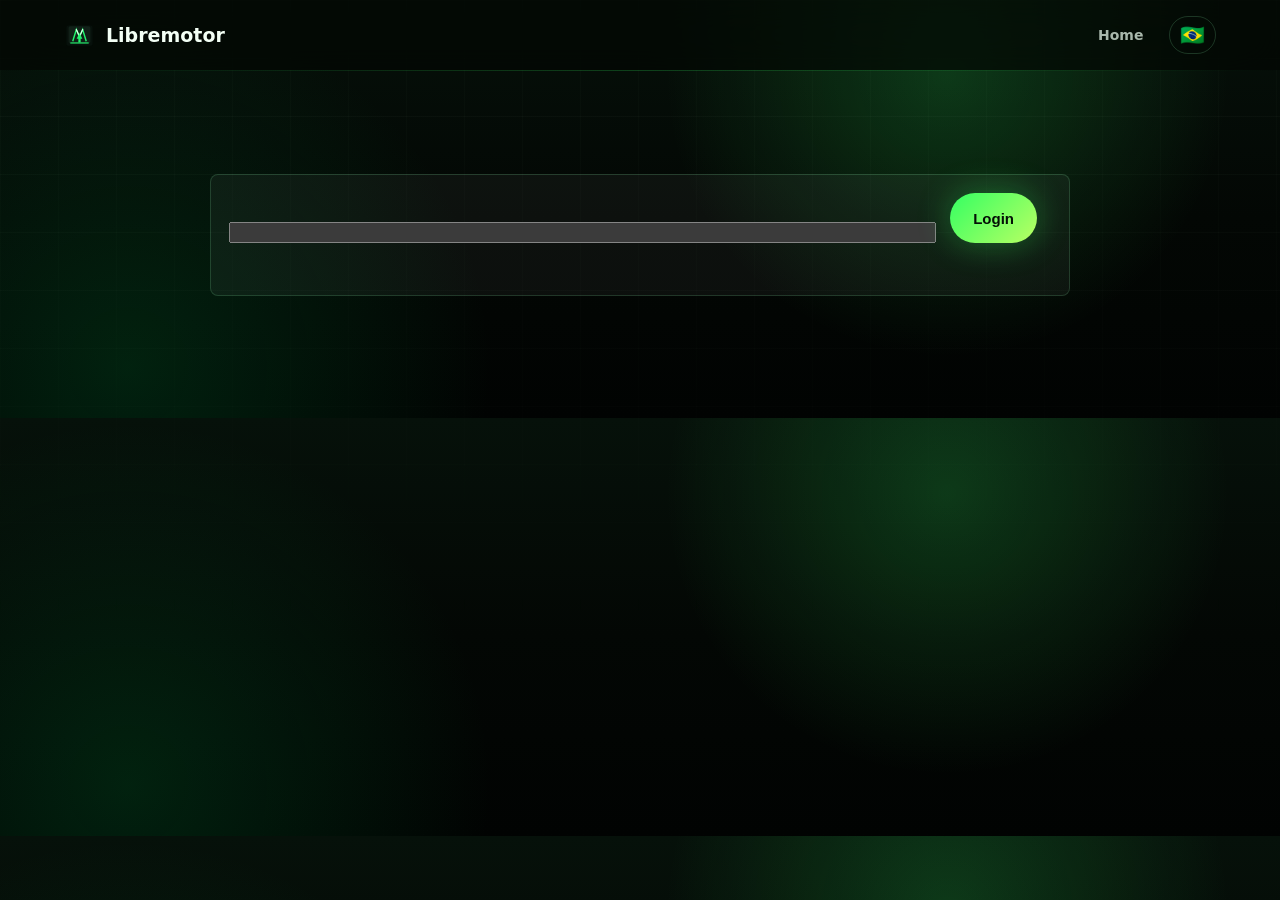
==== admin/index.html @ 7c02c68c "Minimize admin login form" ====
<!doctype html>
<html lang="en">
  <head>
    <meta charset="utf-8">
    <meta name="viewport" content="width=device-width, initial-scale=1">
    <meta name="robots" content="noindex,nofollow">
    <title>Libremotor Admin</title>
    <link rel="icon" href="/assets/libremotor-icon.svg" type="image/svg+xml">
    <link rel="stylesheet" href="/styles.css">
    <script src="/admin.js" defer></script>
  </head>
  <body>
    <header class="topbar">
      <a class="brand" href="/" aria-label="Libremotor home">
        <span class="brand-mark" aria-hidden="true"></span>
        <span>Libremotor</span>
      </a>
      <nav aria-label="Admin navigation">
        <a href="/">Home</a>
        <a class="language-link" href="/pt-BR/" aria-label="Português do Brasil" title="Português do Brasil">🇧🇷</a>
      </nav>
    </header>

    <main class="content document admin-page">
      <section class="admin-login" data-login-panel>
        <form class="admin-auth" data-admin-login>
          <input name="token" type="password" autocomplete="current-password" aria-label="Admin token" required>
          <button class="button primary" type="submit">Login</button>
          <p class="form-status" role="status" data-login-status></p>
        </form>
      </section>

      <section class="admin-shell" data-admin-shell hidden>
        <div class="document-hero admin-hero">
          <div>
            <p class="eyebrow">Private console</p>
            <h1>Beta Ops</h1>
            <p class="document-lead">Signups, vehicle access, trial expiry, lifetime approvals, and invite delivery.</p>
          </div>
          <div class="admin-actions">
            <button class="button subtle" type="button" data-refresh>Refresh</button>
            <button class="button subtle" type="button" data-logout>Logout</button>
          </div>
        </div>

        <nav class="admin-tabs" aria-label="Admin sections">
          <button type="button" class="is-active" data-tab-button="overview">Overview</button>
          <button type="button" data-tab-button="vehicles">VIN Access</button>
          <button type="button" data-tab-button="invite">Invite</button>
        </nav>

        <p class="form-status" role="status" data-admin-status></p>

        <section data-tab-panel="overview">
          <section class="metrics-grid" aria-label="Signup metrics" data-metrics></section>

          <section class="admin-panels">
            <article class="admin-panel">
              <h2>Countries</h2>
              <div class="stat-list" data-country-stats></div>
            </article>
            <article class="admin-panel">
              <h2>Daily activity</h2>
              <div class="stat-list" data-day-stats></div>
            </article>
          </section>

          <section class="admin-table-wrap" aria-labelledby="signup-table-title">
            <div class="table-header">
              <h2 id="signup-table-title">Latest signups</h2>
              <div class="admin-actions">
                <label class="form-field compact">
                  <span>Filter</span>
                  <input name="filter" type="search" placeholder="Email, country, vehicle..." data-signup-filter>
                </label>
                <button class="button subtle" type="button" data-export-csv>Export CSV</button>
              </div>
            </div>
            <div class="table-scroll">
              <table class="admin-table">
                <thead>
                  <tr>
                    <th>Email</th>
                    <th>Vehicle</th>
                    <th>Country</th>
                    <th>Locale</th>
                    <th>Source</th>
                    <th>Updated</th>
                  </tr>
                </thead>
                <tbody data-signup-rows></tbody>
              </table>
            </div>
          </section>
        </section>

        <section data-tab-panel="vehicles" hidden>
          <form class="admin-form-grid" data-access-form>
            <label class="form-field">
              <span>Email</span>
              <input name="email" type="email" placeholder="owner@example.com">
            </label>
            <label class="form-field">
              <span>VIN</span>
              <input name="vin" type="text" minlength="17" maxlength="17" placeholder="17 characters" required>
            </label>
            <label class="form-field">
              <span>Label</span>
              <input name="label" type="text" placeholder="name, order, note">
            </label>
            <label class="form-field">
              <span>Access</span>
              <select name="access">
                <option value="trial">Trial</option>
                <option value="lifetime">Lifetime</option>
                <option value="disabled">Disabled</option>
              </select>
            </label>
            <label class="form-field">
              <span>Days</span>
              <input name="days" type="number" min="1" max="365" value="7">
            </label>
            <button class="button primary" type="submit">Save access</button>
          </form>

          <section class="admin-table-wrap" aria-labelledby="vehicle-table-title">
            <div class="table-header">
              <h2 id="vehicle-table-title">Vehicle Access</h2>
              <label class="form-field compact">
                <span>Filter</span>
                <input name="vehicle_filter" type="search" placeholder="Email, suffix, label..." data-vehicle-filter>
              </label>
            </div>
            <div class="table-scroll">
              <table class="admin-table">
                <thead>
                  <tr>
                    <th>Email</th>
                    <th>VIN</th>
                    <th>Access</th>
                    <th>Trial expires</th>
                    <th>Activations</th>
                    <th>Label</th>
                    <th>Actions</th>
                  </tr>
                </thead>
                <tbody data-vehicle-rows></tbody>
              </table>
            </div>
          </section>
        </section>

        <section data-tab-panel="invite" hidden>
          <form class="admin-form-grid invite-form" data-invite-form>
            <label class="form-field">
              <span>Email</span>
              <input name="email" type="email" placeholder="owner@example.com" required>
            </label>
            <label class="form-field">
              <span>VIN</span>
              <input name="vin" type="text" minlength="17" maxlength="17" placeholder="17 characters" required>
            </label>
            <label class="form-field">
              <span>Vehicle</span>
              <select name="vehicle_type">
                <option value="c10_bev">C10 BEV</option>
                <option value="c10_reev">C10 REEV</option>
              </select>
            </label>
            <label class="form-field">
              <span>Country</span>
              <input name="country" type="text" value="BR" required>
            </label>
            <label class="form-field">
              <span>Access</span>
              <select name="access">
                <option value="trial">7-day trial</option>
                <option value="lifetime">Lifetime</option>
              </select>
            </label>
            <label class="form-field">
              <span>Trial days</span>
              <input name="trial_days" type="number" min="1" max="365" value="7">
            </label>
            <label class="form-field">
              <span>Code valid days</span>
              <input name="code_days" type="number" min="1" max="365" value="14">
            </label>
            <label class="form-field">
              <span>APK URL</span>
              <input name="download_url" type="url" placeholder="https://.../Libremotor.apk">
            </label>
            <label class="form-field">
              <span>Language</span>
              <select name="locale">
                <option value="pt-BR">Português</option>
                <option value="en">English</option>
              </select>
            </label>
            <label class="form-field checkbox-field">
              <span>Delivery</span>
              <label><input name="send_email" type="checkbox"> Send email now if provider is configured</label>
            </label>
            <button class="button primary" type="submit">Create invite</button>
          </form>

          <article class="admin-panel invite-output" data-invite-output hidden>
            <h2>Invite email</h2>
            <div class="invite-code" data-invite-code></div>
            <label class="form-field">
              <span>Subject</span>
              <input data-invite-subject readonly>
            </label>
            <label class="form-field">
              <span>Message</span>
              <textarea data-invite-message readonly rows="12"></textarea>
            </label>
            <div class="admin-actions">
              <button class="button subtle" type="button" data-copy-invite>Copy message</button>
              <a class="button subtle" data-mailto-invite href="#">Open email</a>
            </div>
          </article>
        </section>
      </section>
    </main>
  </body>
</html>
---- styles.css ----
:root {
  color-scheme: dark;
  --bg: #030704;
  --bg-soft: #07100a;
  --panel: rgba(8, 17, 11, 0.76);
  --panel-strong: rgba(10, 24, 15, 0.92);
  --line: rgba(141, 255, 178, 0.18);
  --text: #f3fff5;
  --muted: #a9b8ac;
  --dim: rgba(243, 255, 245, 0.13);
  --green: #34ff62;
  --green-deep: #009940;
  --mint: #d8ffd8;
  --cyan: #39e8ff;
  --shadow: 0 34px 120px rgba(0, 0, 0, 0.55);
}

* {
  box-sizing: border-box;
}

html {
  scroll-behavior: smooth;
}

body {
  background:
    radial-gradient(circle at 74% 18%, rgba(52, 255, 98, 0.18), transparent 28%),
    radial-gradient(circle at 10% 88%, rgba(0, 153, 64, 0.2), transparent 30%),
    linear-gradient(180deg, #06110a 0%, #030704 52%, #010302 100%);
  color: var(--text);
  font-family: Inter, ui-sans-serif, system-ui, -apple-system, BlinkMacSystemFont, "Segoe UI", sans-serif;
  line-height: 1.5;
  margin: 0;
}

body::before {
  background:
    linear-gradient(rgba(216, 255, 216, 0.035) 1px, transparent 1px),
    linear-gradient(90deg, rgba(216, 255, 216, 0.025) 1px, transparent 1px);
  background-size: 58px 58px;
  content: "";
  inset: 0;
  mask-image: linear-gradient(to bottom, #000, transparent 74%);
  pointer-events: none;
  position: fixed;
}

body::after {
  background: linear-gradient(90deg, transparent, rgba(52, 255, 98, 0.24), transparent);
  content: "";
  height: 1px;
  left: 0;
  opacity: 0.9;
  position: fixed;
  right: 0;
  top: 70px;
  z-index: 30;
}

a {
  color: inherit;
}

.topbar {
  align-items: center;
  backdrop-filter: blur(22px);
  background: rgba(3, 7, 4, 0.72);
  display: flex;
  justify-content: space-between;
  min-height: 70px;
  padding: 0 clamp(18px, 5vw, 72px);
  position: sticky;
  top: 0;
  z-index: 20;
}

.brand,
nav,
footer,
.hero-actions,
.signal-row {
  align-items: center;
  display: flex;
}

.brand {
  font-size: 19px;
  font-weight: 850;
  gap: 11px;
  text-decoration: none;
}

.brand-mark {
  background: url("/assets/libremotor-icon.svg") center / contain no-repeat;
  display: inline-block;
  height: 31px;
  width: 31px;
}

.brand-mark.large {
  flex: 0 0 52px;
  height: 52px;
  width: 52px;
}

nav {
  gap: clamp(12px, 2vw, 28px);
}

nav a,
footer a {
  color: var(--muted);
  font-size: 14px;
  font-weight: 800;
  text-decoration: none;
}

nav a:hover,
footer a:hover {
  color: var(--text);
}

.footer-link {
  appearance: none;
  background: none;
  border: 0;
  color: var(--muted);
  cursor: pointer;
  font: inherit;
  font-size: 14px;
  font-weight: 800;
  padding: 0;
}

.footer-link:hover {
  color: var(--text);
}

.language-link {
  align-items: center;
  border: 1px solid rgba(141, 255, 178, 0.18);
  border-radius: 999px;
  display: inline-flex;
  font-size: 20px;
  height: 38px;
  justify-content: center;
  line-height: 1;
  min-width: 42px;
  padding: 0 10px;
  text-decoration: none;
}

.language-link:hover {
  background: rgba(52, 255, 98, 0.08);
  border-color: rgba(52, 255, 98, 0.38);
}

.hero {
  align-items: center;
  background:
    radial-gradient(circle at 54% 48%, rgba(52, 255, 98, 0.22), transparent 24%),
    linear-gradient(90deg, rgba(3, 7, 4, 0.96) 0%, rgba(3, 7, 4, 0.68) 38%, rgba(3, 7, 4, 0.46) 55%, rgba(3, 7, 4, 0.76) 100%);
  display: flex;
  min-height: calc(100vh - 70px);
  overflow: hidden;
  padding: 72px clamp(18px, 5vw, 72px) 56px;
  position: relative;
  isolation: isolate;
}

.hero::before {
  background-image:
    linear-gradient(180deg, rgba(3, 7, 4, 0.84) 0%, transparent 18%, transparent 82%, rgba(3, 7, 4, 0.9) 100%),
    linear-gradient(90deg, rgba(3, 7, 4, 0.12), rgba(3, 7, 4, 0.58) 68%, rgba(3, 7, 4, 0.98)),
    url("/assets/media/libremotor-cabin.jpg");
  background-position: center, center, center left;
  background-repeat: no-repeat;
  background-size: cover, cover, auto 108%;
  content: "";
  filter: saturate(1.04) contrast(1.05);
  inset: 0;
  mask-composite: intersect;
  mask-image:
    linear-gradient(90deg, #000 0%, rgba(0, 0, 0, 0.96) 34%, rgba(0, 0, 0, 0.42) 61%, transparent 78%),
    linear-gradient(180deg, transparent 0%, #000 16%, #000 84%, transparent 100%);
  opacity: 0.74;
  position: absolute;
  transform: none;
  transform-origin: center left;
  z-index: -3;
  -webkit-mask-composite: source-in;
  -webkit-mask-image:
    linear-gradient(90deg, #000 0%, rgba(0, 0, 0, 0.96) 34%, rgba(0, 0, 0, 0.42) 61%, transparent 78%),
    linear-gradient(180deg, transparent 0%, #000 16%, #000 84%, transparent 100%);
}

.hero::after {
  background-image:
    linear-gradient(180deg, rgba(3, 7, 4, 0.94) 0%, transparent 17%, transparent 82%, rgba(3, 7, 4, 0.98) 100%),
    linear-gradient(270deg, rgba(3, 7, 4, 0.1), rgba(3, 7, 4, 0.5) 58%, rgba(3, 7, 4, 0.98)),
    url("/assets/media/headunit-soft.png");
  background-position: center, center, center right;
  background-repeat: no-repeat;
  background-size: cover, cover, auto 82%;
  content: "";
  filter: saturate(1.08) contrast(0.98);
  inset: 0;
  mask-composite: intersect;
  mask-image:
    linear-gradient(270deg, #000 0%, rgba(0, 0, 0, 0.98) 36%, rgba(0, 0, 0, 0.38) 64%, transparent 80%),
    linear-gradient(180deg, transparent 0%, #000 18%, #000 82%, transparent 100%);
  opacity: 0.7;
  position: absolute;
  transform: none;
  transform-origin: center right;
  z-index: -4;
  -webkit-mask-composite: source-in;
  -webkit-mask-image:
    linear-gradient(270deg, #000 0%, rgba(0, 0, 0, 0.98) 36%, rgba(0, 0, 0, 0.38) 64%, transparent 80%),
    linear-gradient(180deg, transparent 0%, #000 18%, #000 82%, transparent 100%);
}

.hero-copy,
.section,
footer {
  position: relative;
  z-index: 1;
}

.hero-copy {
  max-width: 760px;
  text-shadow: 0 3px 28px rgba(0, 0, 0, 0.74);
}

.hero-copy::before {
  background:
    radial-gradient(circle at 0% 50%, rgba(3, 7, 4, 0.92), rgba(3, 7, 4, 0.48) 50%, transparent 76%),
    linear-gradient(90deg, rgba(3, 7, 4, 0.92), transparent);
  content: "";
  filter: blur(2px);
  inset: -86px -130px -86px -72px;
  position: absolute;
  z-index: -1;
}

.eyebrow {
  color: var(--green);
  font-size: 12px;
  font-weight: 950;
  letter-spacing: 0;
  margin: 0 0 16px;
  text-transform: uppercase;
}

h1,
h2,
p {
  margin-top: 0;
}

h1 {
  font-size: clamp(58px, 8vw, 118px);
  letter-spacing: 0;
  line-height: 0.88;
  margin-bottom: 26px;
  text-wrap: balance;
}

h2 {
  font-size: clamp(34px, 5vw, 72px);
  letter-spacing: 0;
  line-height: 0.98;
  margin-bottom: 18px;
  text-wrap: balance;
}

p {
  color: var(--muted);
}

.lead {
  color: #e7ffeb;
  font-size: clamp(19px, 2.2vw, 27px);
  line-height: 1.34;
  max-width: 650px;
}

.button {
  align-items: center;
  border-radius: 999px;
  display: inline-flex;
  font-size: 15px;
  font-weight: 900;
  justify-content: center;
  min-height: 50px;
  padding: 0 23px;
  text-decoration: none;
  transition: transform 160ms ease, border-color 160ms ease, background 160ms ease;
}

.button:hover {
  transform: translateY(-2px);
}

.button.primary {
  background: linear-gradient(135deg, var(--green), #b9ff63);
  border: 0;
  box-shadow: 0 0 34px rgba(52, 255, 98, 0.33);
  color: #041006;
}

.button.subtle {
  background: rgba(255, 255, 255, 0.045);
  border: 1px solid rgba(141, 255, 178, 0.18);
  color: var(--text);
}

.hero-actions {
  flex-wrap: wrap;
  gap: 12px;
  margin-top: 30px;
}

.signal-row {
  flex-wrap: wrap;
  gap: 10px;
  margin-top: 28px;
}

.signal-row span {
  background: rgba(52, 255, 98, 0.08);
  border: 1px solid rgba(52, 255, 98, 0.24);
  border-radius: 999px;
  color: var(--mint);
  font-size: 13px;
  font-weight: 850;
  padding: 8px 12px;
}

.section {
  padding: clamp(64px, 9vw, 124px) clamp(18px, 5vw, 72px);
}

.section-title {
  max-width: 860px;
}

.section-title.narrow {
  max-width: 740px;
}

.content {
  position: relative;
  z-index: 1;
}

.document {
  font-size: 17px;
  line-height: 1.68;
  margin: 0 auto;
  max-width: 1160px;
  padding: 74px clamp(18px, 5vw, 72px) 104px;
}

.document-hero {
  border-bottom: 1px solid var(--line);
  margin-bottom: 34px;
  padding-bottom: 34px;
}

.document h1 {
  font-size: 64px;
  letter-spacing: 0;
  line-height: 1;
  margin-bottom: 18px;
  max-width: 760px;
}

.document h2 {
  font-size: 30px;
  letter-spacing: 0;
  line-height: 1.14;
  margin: 0 0 12px;
}

.document h3 {
  color: var(--text);
  font-size: 18px;
  line-height: 1.28;
  margin: 0 0 10px;
}

.document p {
  color: rgba(232, 244, 234, 0.78);
  margin-bottom: 0;
}

.document-lead {
  color: #effff1;
  font-size: 23px;
  line-height: 1.38;
  max-width: 760px;
}

.policy-grid {
  display: grid;
  gap: 12px;
  grid-template-columns: repeat(4, minmax(0, 1fr));
  margin: 34px 0 62px;
}

.policy-card {
  background: rgba(255, 255, 255, 0.045);
  border: 1px solid rgba(141, 255, 178, 0.16);
  border-radius: 8px;
  min-width: 0;
  padding: 18px;
}

.policy-card span {
  color: var(--green);
  display: inline-block;
  font-size: 12px;
  font-weight: 950;
  margin-bottom: 16px;
}

.policy-card h2 {
  font-size: 20px;
  margin-bottom: 10px;
}

.policy-card p {
  font-size: 14px;
  line-height: 1.55;
}

.legal-section {
  border-top: 1px solid rgba(141, 255, 178, 0.16);
  margin-top: 44px;
  padding-top: 34px;
}

.section-kicker {
  color: var(--green);
  font-size: 12px;
  font-weight: 950;
  margin-bottom: 10px;
  text-transform: uppercase;
}

.clause-list {
  display: grid;
  gap: 0;
  margin-top: 22px;
}

.clause {
  border-top: 1px solid rgba(255, 255, 255, 0.095);
  display: grid;
  gap: 18px;
  grid-template-columns: minmax(220px, 0.36fr) minmax(0, 1fr);
  padding: 22px 0;
}

.clause h3 {
  grid-column: 1;
}

.clause p {
  grid-column: 2;
}

.clause p + p {
  margin-top: 12px;
}

.legal-callout {
  background:
    linear-gradient(135deg, rgba(52, 255, 98, 0.16), rgba(255, 255, 255, 0.045)),
    rgba(255, 255, 255, 0.04);
  border: 1px solid rgba(52, 255, 98, 0.26);
  border-radius: 8px;
  margin-top: 56px;
  padding: 26px;
}

.legal-callout h2 {
  margin-bottom: 10px;
}

.admin-login {
  margin-inline: auto;
  max-width: 860px;
}

.admin-shell[hidden],
.admin-login[hidden],
[data-tab-panel][hidden],
.invite-output[hidden] {
  display: none !important;
}

.admin-auth {
  align-items: end;
  background: rgba(255, 255, 255, 0.045);
  border: 1px solid rgba(141, 255, 178, 0.16);
  border-radius: 8px;
  display: grid;
  gap: 14px;
  grid-template-columns: minmax(260px, 1fr) auto auto;
  margin: 30px 0 18px;
  padding: 18px;
}

.admin-hero {
  align-items: end;
  display: flex;
  gap: 24px;
  justify-content: space-between;
}

.admin-tabs {
  background: rgba(255, 255, 255, 0.04);
  border: 1px solid rgba(141, 255, 178, 0.16);
  border-radius: 8px;
  display: flex;
  gap: 8px;
  margin: 28px 0 18px;
  padding: 8px;
}

.admin-tabs button,
.row-actions button {
  appearance: none;
  background: transparent;
  border: 0;
  color: var(--muted);
  cursor: pointer;
  font: inherit;
  font-size: 13px;
  font-weight: 950;
}

.admin-tabs button {
  border-radius: 8px;
  padding: 12px 16px;
}

.admin-tabs button.is-active {
  background: rgba(52, 255, 98, 0.16);
  color: var(--text);
}

.admin-toolbar,
.admin-actions,
.table-header {
  align-items: center;
  display: flex;
}

.admin-toolbar {
  gap: 18px;
  justify-content: space-between;
  margin-bottom: 18px;
}

.admin-actions {
  flex-wrap: wrap;
  gap: 10px;
}

.admin-form-grid {
  background: rgba(255, 255, 255, 0.045);
  border: 1px solid rgba(141, 255, 178, 0.16);
  border-radius: 8px;
  display: grid;
  gap: 14px;
  grid-template-columns: repeat(5, minmax(0, 1fr)) auto;
  margin: 22px 0;
  padding: 18px;
}

.invite-form {
  grid-template-columns: repeat(3, minmax(0, 1fr));
}

.invite-form .button {
  align-self: end;
}

.metrics-grid {
  display: grid;
  gap: 12px;
  grid-template-columns: repeat(4, minmax(0, 1fr));
  margin: 22px 0;
}

.metric-card,
.admin-panel {
  background: rgba(255, 255, 255, 0.045);
  border: 1px solid rgba(141, 255, 178, 0.16);
  border-radius: 8px;
}

.metric-card {
  padding: 18px;
}

.metric-card span {
  color: var(--muted);
  display: block;
  font-size: 12px;
  font-weight: 950;
  margin-bottom: 8px;
  text-transform: uppercase;
}

.metric-card strong {
  color: var(--text);
  font-size: 34px;
  line-height: 1;
}

.admin-panels {
  display: grid;
  gap: 12px;
  grid-template-columns: repeat(2, minmax(0, 1fr));
  margin: 22px 0;
}

.admin-panel {
  padding: 18px;
}

.admin-panel h2,
.table-header h2 {
  font-size: 24px;
}

.stat-list {
  display: grid;
  gap: 12px;
}

.stat-row div {
  align-items: center;
  display: flex;
  justify-content: space-between;
  margin-bottom: 6px;
}

.stat-row strong,
.stat-row span {
  font-size: 14px;
}

.stat-row span {
  color: var(--muted);
  font-weight: 900;
}

.stat-row i {
  background: linear-gradient(90deg, var(--green), rgba(52, 255, 98, 0.12));
  border-radius: 999px;
  display: block;
  height: 5px;
}

.admin-table-wrap {
  margin-top: 28px;
}

.table-header {
  gap: 16px;
  justify-content: space-between;
  margin-bottom: 12px;
}

.form-field.compact {
  max-width: 360px;
  width: min(100%, 360px);
}

.table-scroll {
  border: 1px solid rgba(141, 255, 178, 0.16);
  border-radius: 8px;
  overflow-x: auto;
}

.admin-table {
  border-collapse: collapse;
  min-width: 980px;
  width: 100%;
}

.admin-table th,
.admin-table td {
  border-bottom: 1px solid rgba(255, 255, 255, 0.08);
  padding: 13px 14px;
  text-align: left;
  vertical-align: top;
}

.admin-table th {
  background: rgba(52, 255, 98, 0.08);
  color: var(--text);
  font-size: 12px;
  font-weight: 950;
  text-transform: uppercase;
}

.admin-table td {
  color: rgba(232, 244, 234, 0.82);
  font-size: 14px;
}

.row-actions {
  display: flex;
  flex-wrap: wrap;
  gap: 8px;
}

.row-actions button {
  border: 1px solid rgba(141, 255, 178, 0.22);
  border-radius: 999px;
  color: var(--text);
  padding: 7px 9px;
}

.row-actions button:hover {
  border-color: rgba(52, 255, 98, 0.72);
}

.status-pill {
  border: 1px solid rgba(141, 255, 178, 0.24);
  border-radius: 999px;
  color: var(--text);
  display: inline-flex;
  font-size: 12px;
  font-weight: 950;
  padding: 5px 9px;
}

.status-pill.trial {
  background: rgba(57, 232, 255, 0.12);
  border-color: rgba(57, 232, 255, 0.32);
}

.status-pill.lifetime {
  background: rgba(52, 255, 98, 0.12);
}

.status-pill.expired,
.status-pill.disabled {
  background: rgba(255, 90, 95, 0.12);
  border-color: rgba(255, 90, 95, 0.32);
}

.checkbox-field > label {
  align-items: center;
  color: rgba(232, 244, 234, 0.82);
  display: flex;
  font-size: 14px;
  font-weight: 800;
  gap: 8px;
  min-height: 56px;
}

.checkbox-field input {
  appearance: auto;
  background: initial;
  min-height: auto;
  width: auto;
}

.form-field textarea {
  background: rgba(2, 8, 5, 0.82);
  border: 1px solid rgba(255, 255, 255, 0.16);
  border-radius: 16px;
  color: var(--text);
  font: inherit;
  font-size: 14px;
  font-weight: 700;
  outline: none;
  padding: 15px;
  resize: vertical;
  width: 100%;
}

.invite-output {
  display: grid;
  gap: 14px;
}

.invite-code {
  color: var(--green);
  font-size: 18px;
  font-weight: 950;
}

.beta {
  background:
    radial-gradient(circle at 18% 10%, rgba(52, 255, 98, 0.12), transparent 30%),
    radial-gradient(circle at 84% 62%, rgba(57, 232, 255, 0.08), transparent 28%);
}

.interest-form {
  backdrop-filter: blur(24px);
  background: linear-gradient(140deg, rgba(255, 255, 255, 0.105), rgba(255, 255, 255, 0.04));
  border: 1px solid var(--line);
  border-radius: 26px;
  box-shadow: var(--shadow), inset 0 1px 0 rgba(255, 255, 255, 0.14);
  display: grid;
  gap: 16px;
  grid-template-columns: 1.15fr 0.72fr 0.9fr auto;
  margin-top: 32px;
  max-width: 1220px;
  padding: 18px;
}

.form-field {
  display: grid;
  gap: 8px;
  min-width: 0;
}

.form-field span {
  color: rgba(255, 255, 255, 0.76);
  font-size: 12px;
  font-weight: 900;
  text-transform: uppercase;
}

.form-field input,
.form-field select {
  appearance: none;
  background: rgba(2, 8, 5, 0.82);
  border: 1px solid rgba(255, 255, 255, 0.16);
  border-radius: 16px;
  color: var(--text);
  font: inherit;
  font-weight: 800;
  min-height: 56px;
  outline: none;
  padding: 0 15px;
  width: 100%;
}

.form-field input:focus,
.form-field select:focus,
.form-field textarea:focus {
  border-color: rgba(52, 255, 98, 0.76);
  box-shadow: 0 0 0 3px rgba(52, 255, 98, 0.14);
}

.interest-form button {
  align-self: end;
  min-height: 56px;
  white-space: nowrap;
}

.interest-form button:disabled {
  cursor: wait;
  opacity: 0.68;
}

.form-status {
  color: var(--muted);
  font-size: 14px;
  font-weight: 800;
  grid-column: 1 / -1;
  margin: 0;
  min-height: 20px;
}

.form-status[data-state="success"] {
  color: var(--green);
}

.form-status[data-state="error"] {
  color: #ff7474;
}

footer {
  border-top: 1px solid var(--line);
  gap: 18px;
  justify-content: center;
  min-height: 96px;
  padding: 18px;
}

footer span {
  font-weight: 900;
}

.footer-made {
  color: var(--muted);
}

.consent-banner {
  background: rgba(3, 7, 4, 0.94);
  border: 1px solid rgba(141, 255, 178, 0.22);
  border-radius: 8px;
  bottom: 18px;
  box-shadow: var(--shadow);
  display: grid;
  gap: 14px;
  left: 18px;
  max-width: 560px;
  padding: 18px;
  position: fixed;
  right: 18px;
  z-index: 60;
}

.consent-banner h2 {
  font-size: 20px;
  margin: 0;
}

.consent-banner p {
  color: rgba(232, 244, 234, 0.78);
  margin: 0;
}

.consent-actions {
  display: flex;
  flex-wrap: wrap;
  gap: 10px;
}

@media (max-width: 1060px) {
  .admin-auth,
  .admin-form-grid,
  .invite-form,
  .metrics-grid,
  .admin-panels {
    grid-template-columns: 1fr;
  }

  .admin-hero {
    align-items: flex-start;
    flex-direction: column;
  }

  .policy-grid {
    grid-template-columns: repeat(2, minmax(0, 1fr));
  }

  .clause {
    grid-template-columns: 1fr;
  }

  .clause h3,
  .clause p {
    grid-column: auto;
  }

  .interest-form {
    grid-template-columns: 1fr;
  }

  .hero::before {
    background-size: cover, cover, auto 102%;
    opacity: 0.66;
  }

  .hero::after {
    background-size: cover, cover, auto 72%;
    opacity: 0.52;
  }

  .interest-form button {
    justify-self: start;
  }
}

@media (max-width: 680px) {
  .topbar {
    align-items: flex-start;
    flex-direction: column;
    gap: 12px;
    padding-block: 16px;
  }

  body::after {
    top: 111px;
  }

  nav {
    flex-wrap: wrap;
  }

  h1 {
    font-size: clamp(48px, 16vw, 72px);
  }

  .document {
    font-size: 16px;
    padding-bottom: 78px;
    padding-top: 52px;
  }

  .document h1 {
    font-size: 44px;
  }

  .document h2 {
    font-size: 25px;
  }

  .document-lead {
    font-size: 19px;
  }

  .policy-grid {
    grid-template-columns: 1fr;
  }

  .admin-toolbar,
  .admin-tabs,
  .table-header {
    align-items: flex-start;
    flex-direction: column;
  }

  .admin-tabs button {
    width: 100%;
  }

  .hero {
    padding-top: 42px;
  }

  .hero::before {
    background-position: center, center, center top;
    background-size: cover, cover, auto 74%;
    mask-image: linear-gradient(180deg, #000 0%, rgba(0, 0, 0, 0.54) 54%, transparent 100%);
    -webkit-mask-image: linear-gradient(180deg, #000 0%, rgba(0, 0, 0, 0.54) 54%, transparent 100%);
  }

  .hero::after {
    background-position: center, center, right bottom;
    background-size: cover, cover, auto 58%;
    mask-image: linear-gradient(0deg, #000 0%, rgba(0, 0, 0, 0.48) 52%, transparent 100%);
    opacity: 0.42;
    -webkit-mask-image: linear-gradient(0deg, #000 0%, rgba(0, 0, 0, 0.48) 52%, transparent 100%);
  }
}
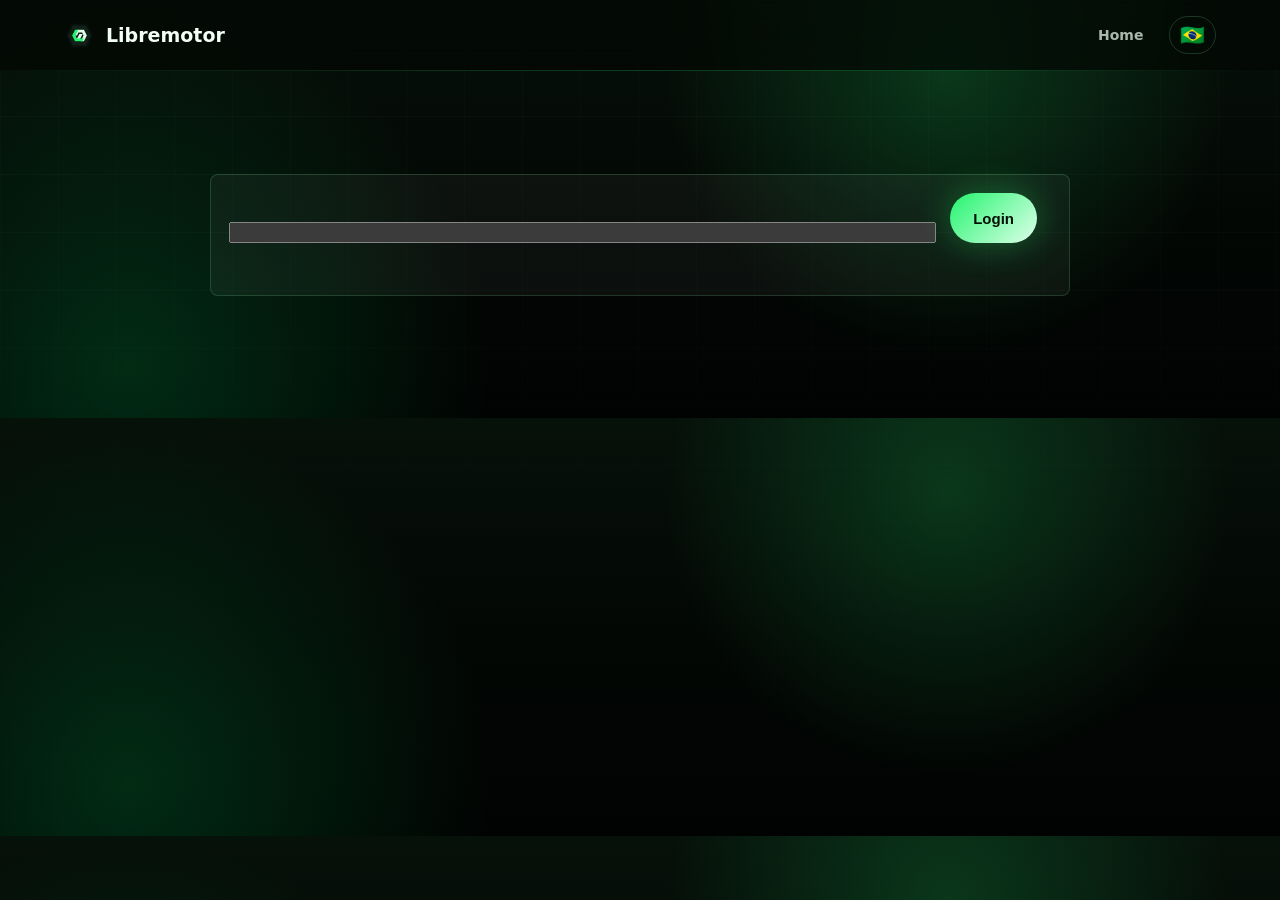
==== commit 99d620da: "Refresh Libremotor web branding assets" ====
--- a/admin/index.html
+++ b/admin/index.html
@@ -5,8 +5,12 @@
     <meta name="viewport" content="width=device-width, initial-scale=1">
     <meta name="robots" content="noindex,nofollow">
     <title>Libremotor Admin</title>
-    <link rel="icon" href="/assets/libremotor-icon.svg" type="image/svg+xml">
+    <link rel="icon" href="/favicon.svg" type="image/svg+xml">
+    <link rel="alternate icon" href="/favicon.ico">
+    <link rel="apple-touch-icon" href="/assets/apple-touch-icon.png">
+    <link rel="manifest" href="/site.webmanifest">
     <link rel="stylesheet" href="/styles.css">
+    <script src="/countries.js" defer></script>
     <script src="/admin.js" defer></script>
   </head>
   <body>
@@ -60,6 +64,10 @@
               <div class="stat-list" data-country-stats></div>
             </article>
             <article class="admin-panel">
+              <h2>Apps</h2>
+              <div class="stat-list" data-app-stats></div>
+            </article>
+            <article class="admin-panel">
               <h2>Daily activity</h2>
               <div class="stat-list" data-day-stats></div>
             </article>
@@ -71,7 +79,7 @@
               <div class="admin-actions">
                 <label class="form-field compact">
                   <span>Filter</span>
-                  <input name="filter" type="search" placeholder="Email, country, vehicle..." data-signup-filter>
+                  <input name="filter" type="search" placeholder="Email, country, app, note..." data-signup-filter>
                 </label>
                 <button class="button subtle" type="button" data-export-csv>Export CSV</button>
               </div>
@@ -83,13 +91,23 @@
                     <th>Email</th>
                     <th>Vehicle</th>
                     <th>Country</th>
-                    <th>Locale</th>
+                    <th>Region</th>
+                    <th>Owns</th>
+                    <th>Apps</th>
+                    <th>Notes</th>
                     <th>Source</th>
                     <th>Updated</th>
                   </tr>
                 </thead>
                 <tbody data-signup-rows></tbody>
               </table>
+            </div>
+            <div class="table-pagination">
+              <span data-signup-page-label>0/0</span>
+              <div class="admin-actions">
+                <button class="button subtle" type="button" data-signup-prev>Previous</button>
+                <button class="button subtle" type="button" data-signup-next>Next</button>
+              </div>
             </div>
           </section>
         </section>
@@ -147,6 +165,13 @@
                 <tbody data-vehicle-rows></tbody>
               </table>
             </div>
+            <div class="table-pagination">
+              <span data-vehicle-page-label>0/0</span>
+              <div class="admin-actions">
+                <button class="button subtle" type="button" data-vehicle-prev>Previous</button>
+                <button class="button subtle" type="button" data-vehicle-next>Next</button>
+              </div>
+            </div>
           </section>
         </section>
 
@@ -163,13 +188,14 @@
             <label class="form-field">
               <span>Vehicle</span>
               <select name="vehicle_type">
+                <option value="b10">B10</option>
                 <option value="c10_bev">C10 BEV</option>
                 <option value="c10_reev">C10 REEV</option>
               </select>
             </label>
             <label class="form-field">
               <span>Country</span>
-              <input name="country" type="text" value="BR" required>
+              <select name="country" data-country-select data-country-locale="en" data-country-default="BR" required></select>
             </label>
             <label class="form-field">
               <span>Access</span>
--- a/styles.css
+++ b/styles.css
@@ -1,16 +1,16 @@
 :root {
   color-scheme: dark;
   --bg: #030704;
-  --bg-soft: #07100a;
+  --bg-soft: #07100B;
   --panel: rgba(8, 17, 11, 0.76);
   --panel-strong: rgba(10, 24, 15, 0.92);
   --line: rgba(141, 255, 178, 0.18);
   --text: #f3fff5;
   --muted: #a9b8ac;
   --dim: rgba(243, 255, 245, 0.13);
-  --green: #34ff62;
-  --green-deep: #009940;
-  --mint: #d8ffd8;
+  --green: #23F46E;
+  --green-deep: #00C958;
+  --mint: #DFFFEA;
   --cyan: #39e8ff;
   --shadow: 0 34px 120px rgba(0, 0, 0, 0.55);
 }
@@ -25,8 +25,8 @@
 
 body {
   background:
-    radial-gradient(circle at 74% 18%, rgba(52, 255, 98, 0.18), transparent 28%),
-    radial-gradient(circle at 10% 88%, rgba(0, 153, 64, 0.2), transparent 30%),
+    radial-gradient(circle at 74% 18%, rgba(35, 244, 110, 0.18), transparent 28%),
+    radial-gradient(circle at 10% 88%, rgba(0, 201, 88, 0.2), transparent 30%),
     linear-gradient(180deg, #06110a 0%, #030704 52%, #010302 100%);
   color: var(--text);
   font-family: Inter, ui-sans-serif, system-ui, -apple-system, BlinkMacSystemFont, "Segoe UI", sans-serif;
@@ -36,8 +36,8 @@
 
 body::before {
   background:
-    linear-gradient(rgba(216, 255, 216, 0.035) 1px, transparent 1px),
-    linear-gradient(90deg, rgba(216, 255, 216, 0.025) 1px, transparent 1px);
+    linear-gradient(rgba(223, 255, 234, 0.035) 1px, transparent 1px),
+    linear-gradient(90deg, rgba(223, 255, 234, 0.025) 1px, transparent 1px);
   background-size: 58px 58px;
   content: "";
   inset: 0;
@@ -47,7 +47,7 @@
 }
 
 body::after {
-  background: linear-gradient(90deg, transparent, rgba(52, 255, 98, 0.24), transparent);
+  background: linear-gradient(90deg, transparent, rgba(35, 244, 110, 0.24), transparent);
   content: "";
   height: 1px;
   left: 0;
@@ -152,14 +152,14 @@
 }
 
 .language-link:hover {
-  background: rgba(52, 255, 98, 0.08);
-  border-color: rgba(52, 255, 98, 0.38);
+  background: rgba(35, 244, 110, 0.08);
+  border-color: rgba(35, 244, 110, 0.38);
 }
 
 .hero {
   align-items: center;
   background:
-    radial-gradient(circle at 54% 48%, rgba(52, 255, 98, 0.22), transparent 24%),
+    radial-gradient(circle at 54% 48%, rgba(35, 244, 110, 0.22), transparent 24%),
     linear-gradient(90deg, rgba(3, 7, 4, 0.96) 0%, rgba(3, 7, 4, 0.68) 38%, rgba(3, 7, 4, 0.46) 55%, rgba(3, 7, 4, 0.76) 100%);
   display: flex;
   min-height: calc(100vh - 70px);
@@ -304,9 +304,9 @@
 }
 
 .button.primary {
-  background: linear-gradient(135deg, var(--green), #b9ff63);
+  background: linear-gradient(135deg, var(--green), #DFFFEA);
   border: 0;
-  box-shadow: 0 0 34px rgba(52, 255, 98, 0.33);
+  box-shadow: 0 0 34px rgba(35, 244, 110, 0.33);
   color: #041006;
 }
 
@@ -329,8 +329,8 @@
 }
 
 .signal-row span {
-  background: rgba(52, 255, 98, 0.08);
-  border: 1px solid rgba(52, 255, 98, 0.24);
+  background: rgba(35, 244, 110, 0.08);
+  border: 1px solid rgba(35, 244, 110, 0.24);
   border-radius: 999px;
   color: var(--mint);
   font-size: 13px;
@@ -478,9 +478,9 @@
 
 .legal-callout {
   background:
-    linear-gradient(135deg, rgba(52, 255, 98, 0.16), rgba(255, 255, 255, 0.045)),
+    linear-gradient(135deg, rgba(35, 244, 110, 0.16), rgba(255, 255, 255, 0.045)),
     rgba(255, 255, 255, 0.04);
-  border: 1px solid rgba(52, 255, 98, 0.26);
+  border: 1px solid rgba(35, 244, 110, 0.26);
   border-radius: 8px;
   margin-top: 56px;
   padding: 26px;
@@ -549,7 +549,7 @@
 }
 
 .admin-tabs button.is-active {
-  background: rgba(52, 255, 98, 0.16);
+  background: rgba(35, 244, 110, 0.16);
   color: var(--text);
 }
 
@@ -662,7 +662,7 @@
 }
 
 .stat-row i {
-  background: linear-gradient(90deg, var(--green), rgba(52, 255, 98, 0.12));
+  background: linear-gradient(90deg, var(--green), rgba(35, 244, 110, 0.12));
   border-radius: 999px;
   display: block;
   height: 5px;
@@ -704,7 +704,7 @@
 }
 
 .admin-table th {
-  background: rgba(52, 255, 98, 0.08);
+  background: rgba(35, 244, 110, 0.08);
   color: var(--text);
   font-size: 12px;
   font-weight: 950;
@@ -714,6 +714,31 @@
 .admin-table td {
   color: rgba(232, 244, 234, 0.82);
   font-size: 14px;
+}
+
+.clickable-row {
+  cursor: pointer;
+}
+
+.clickable-row:hover,
+.clickable-row:focus-visible {
+  background: rgba(35, 244, 110, 0.08);
+  outline: none;
+}
+
+.table-pagination {
+  align-items: center;
+  color: rgba(232, 244, 234, 0.74);
+  display: flex;
+  font-size: 13px;
+  font-weight: 900;
+  justify-content: space-between;
+  padding-top: 12px;
+}
+
+.table-pagination .button:disabled {
+  cursor: not-allowed;
+  opacity: 0.45;
 }
 
 .row-actions {
@@ -730,7 +755,7 @@
 }
 
 .row-actions button:hover {
-  border-color: rgba(52, 255, 98, 0.72);
+  border-color: rgba(35, 244, 110, 0.72);
 }
 
 .status-pill {
@@ -749,7 +774,7 @@
 }
 
 .status-pill.lifetime {
-  background: rgba(52, 255, 98, 0.12);
+  background: rgba(35, 244, 110, 0.12);
 }
 
 .status-pill.expired,
@@ -802,7 +827,7 @@
 
 .beta {
   background:
-    radial-gradient(circle at 18% 10%, rgba(52, 255, 98, 0.12), transparent 30%),
+    radial-gradient(circle at 18% 10%, rgba(35, 244, 110, 0.12), transparent 30%),
     radial-gradient(circle at 84% 62%, rgba(57, 232, 255, 0.08), transparent 28%);
 }
 
@@ -814,7 +839,7 @@
   box-shadow: var(--shadow), inset 0 1px 0 rgba(255, 255, 255, 0.14);
   display: grid;
   gap: 16px;
-  grid-template-columns: 1.15fr 0.72fr 0.9fr auto;
+  grid-template-columns: repeat(4, minmax(0, 1fr));
   margin-top: 32px;
   max-width: 1220px;
   padding: 18px;
@@ -831,6 +856,15 @@
   font-size: 12px;
   font-weight: 900;
   text-transform: uppercase;
+}
+
+.form-field.wide {
+  grid-column: span 2;
+}
+
+.form-field.full,
+.interest-options {
+  grid-column: 1 / -1;
 }
 
 .form-field input,
@@ -851,8 +885,59 @@
 .form-field input:focus,
 .form-field select:focus,
 .form-field textarea:focus {
-  border-color: rgba(52, 255, 98, 0.76);
-  box-shadow: 0 0 0 3px rgba(52, 255, 98, 0.14);
+  border-color: rgba(35, 244, 110, 0.76);
+  box-shadow: 0 0 0 3px rgba(35, 244, 110, 0.14);
+}
+
+.interest-options {
+  border: 1px solid rgba(141, 255, 178, 0.18);
+  border-radius: 16px;
+  display: grid;
+  gap: 12px;
+  grid-template-columns: repeat(5, minmax(0, 1fr));
+  margin: 0;
+  padding: 16px;
+}
+
+.interest-options legend {
+  color: rgba(255, 255, 255, 0.76);
+  font-size: 12px;
+  font-weight: 900;
+  padding: 0 7px;
+  text-transform: uppercase;
+}
+
+.interest-options label {
+  align-items: center;
+  background: rgba(2, 8, 5, 0.58);
+  border: 1px solid rgba(255, 255, 255, 0.12);
+  border-radius: 8px;
+  color: rgba(232, 244, 234, 0.88);
+  display: flex;
+  font-size: 14px;
+  font-weight: 850;
+  gap: 9px;
+  min-height: 46px;
+  padding: 10px 12px;
+}
+
+.interest-options input {
+  accent-color: var(--green);
+  flex: 0 0 auto;
+}
+
+.bot-field {
+  height: 1px;
+  left: -10000px;
+  opacity: 0;
+  position: absolute;
+  width: 1px;
+}
+
+.turnstile-slot {
+  align-self: end;
+  grid-column: span 2;
+  min-height: 65px;
 }
 
 .interest-form button {
@@ -962,6 +1047,15 @@
     grid-template-columns: 1fr;
   }
 
+  .form-field.wide,
+  .turnstile-slot {
+    grid-column: 1 / -1;
+  }
+
+  .interest-options {
+    grid-template-columns: 1fr;
+  }
+
   .hero::before {
     background-size: cover, cover, auto 102%;
     opacity: 0.66;
